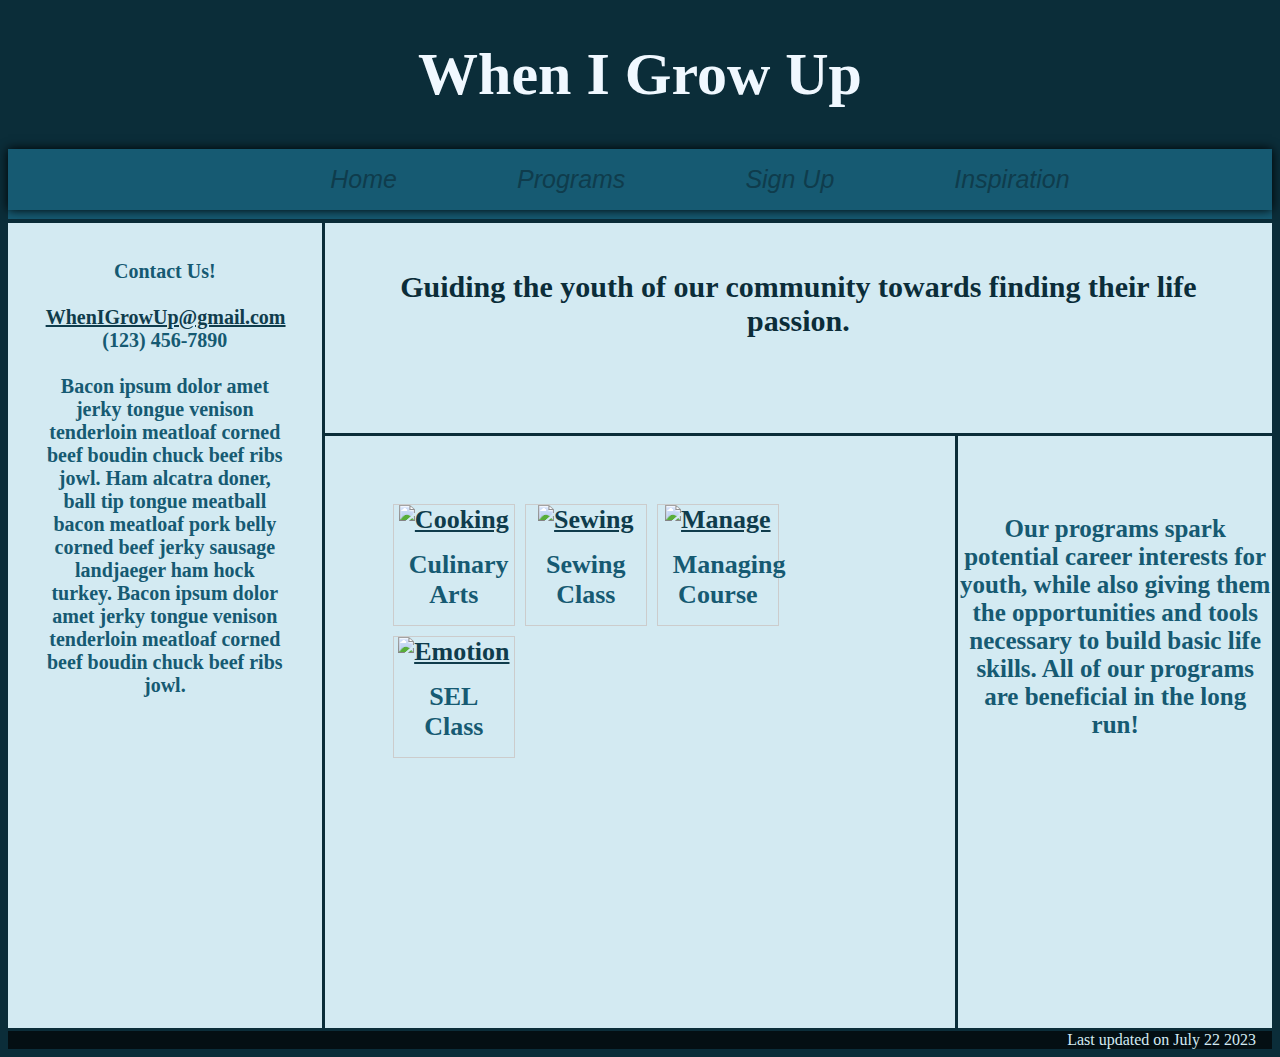
==== programs.html @ 59f5a4f6 "Add files via upload" ====
<!DOCTYPE html>
<html lang="en">
<head>
<meta charset="utf-8">
<link rel="stylesheet" href="main2.css">
    
    <title>When I Grow Up</title>
    </head><body>
    <header><h1>When I Grow Up</h1></header>
    
    <div class="container">
    <nav>
        <ul class="nav-list">
        <li class="nav-item">
            <a href="index.html">Home</a>
            <a href="programs.html">Programs</a>
            <a href="signup.html">Sign Up</a>
            <a href="#">Inspiration</a>
            </li></ul></nav>
        
    <main> Guiding the youth of our community towards finding their life passion.</main>
        
    <div id="sidebar">Contact Us!<br><br><a href="mailto:whenigrowup@gmail.com">WhenIGrowUp@gmail.com</a><br>(123) 456-7890<br><br> Bacon ipsum dolor amet jerky tongue venison tenderloin meatloaf corned beef boudin chuck beef ribs jowl. Ham alcatra doner, ball tip tongue meatball bacon meatloaf pork belly corned beef jerky sausage landjaeger ham hock turkey. Bacon ipsum dolor amet jerky tongue venison tenderloin meatloaf corned beef boudin chuck beef ribs jowl. 
  </div>
        
        <div id="content1">
        <div class="gallery">
  <a target="_blank" href="https://media.istockphoto.com/id/887636042/photo/the-start-of-something-delicious.jpg?s=612x612&w=0&k=20&c=2T_BCJQhhkfohcbcDZ14OV8rPStICJ9Q1_YjGUW2wCo=">
    <img src="https://media.istockphoto.com/id/887636042/photo/the-start-of-something-delicious.jpg?s=612x612&w=0&k=20&c=2T_BCJQhhkfohcbcDZ14OV8rPStICJ9Q1_YjGUW2wCo=" alt="Cooking" width="600" height="400">
  </a>
  <div class="desc">Culinary Arts</div>
</div>

<div class="gallery">
  <a target="_blank" href="https://media.istockphoto.com/id/1301201223/photo/a-woman-tailor-works-at-sewing-machine-sews-reuses-fabric-from-old-denim-clothes.jpg?s=612x612&w=0&k=20&c=0OR4CJMhFi1isfK21y-AoDPPPwK3LNmx9WHu6I4KTek=">
    <img src="https://media.istockphoto.com/id/1301201223/photo/a-woman-tailor-works-at-sewing-machine-sews-reuses-fabric-from-old-denim-clothes.jpg?s=612x612&w=0&k=20&c=0OR4CJMhFi1isfK21y-AoDPPPwK3LNmx9WHu6I4KTek=" alt="Sewing" width="600" height="400">
  </a>
  <div class="desc">Sewing Class</div>
</div>

<div class="gallery">
  <a target="_blank" href="https://media.istockphoto.com/id/941729686/photo/business-accounting-concept-business-man-using-calculator-with-computer-laptop-budget-and-loan.jpg?s=612x612&w=0&k=20&c=SlfDzm_rNa2XqM5t3AdqjPfp-RkmUJdbyMrdYi8C-8g=">
    <img src="https://media.istockphoto.com/id/941729686/photo/business-accounting-concept-business-man-using-calculator-with-computer-laptop-budget-and-loan.jpg?s=612x612&w=0&k=20&c=SlfDzm_rNa2XqM5t3AdqjPfp-RkmUJdbyMrdYi8C-8g=" alt="Manage" width="600" height="400">
  </a>
  <div class="desc">Managing Course</div>
</div>

<div class="gallery">
  <a target="_blank" href="https://media.istockphoto.com/id/928404990/photo/little-girl-touching-the-smiley-emoji-icon-on-the-touch-screen.jpg?s=612x612&w=0&k=20&c=MVQ7RuJ2CnBcH7SYxK05K9aZweNcdiVO9gCWl4zDowk=">
    <img src="https://media.istockphoto.com/id/928404990/photo/little-girl-touching-the-smiley-emoji-icon-on-the-touch-screen.jpg?s=612x612&w=0&k=20&c=MVQ7RuJ2CnBcH7SYxK05K9aZweNcdiVO9gCWl4zDowk=" alt="Emotion" width="600" height="400">
  </a>
  <div class="desc">SEL Class</div>
</div>
        </div>
        <div id="content2">
        Our programs spark potential career interests for youth, while also giving them the opportunities and tools necessary to build basic life skills. All of our programs are beneficial in the long run!
        </div>
        
        <footer>Last updated on July 22 2023</footer>
        
    </div></body>
---- main2.css ----
.container{
    display: grid;
    height: 100vh;
    grid-template-columns: 1fr 1fr 1fr 1fr;
    grid-template-rows: 0.5fr 1.5fr 1.2fr 3fr;
    grid-template-areas: 
      "nav nav nav nav"
      "sidebar main main main"
      "sidebar content1 content1 content2"
      "sidebar content1 content1 content2"
      "footer footer footer footer";
  grid-gap: 0.2rem;}

nav{background: #165a72;
  grid-area: nav;
    text-align: center;}

main{background: #d3eaf2;
  grid-area: main;
    text-align: center;}

#sidebar{background:#d3eaf2;
grid-area: sidebar;
text-align: center;
padding: 12%;
font-size: 20px;
font-weight: 700;
color: #165a72;}

#content1{background: #d3eaf2;
  grid-area: content1;
    text-align: center;
color: #165a72;
    font-size: 26px;
    font-weight: 600;
padding: 10%;}

#content2{background:  #d3eaf2;
    grid-area: content2;
        text-align: center;
padding-top: 25%;
color: #165a72;
font-weight: 600;
font-size: 25px;}

footer{background: #040f13;
  grid-area: footer;
    text-align: right;
color:#d3eaf2;
    padding-right:1rem;}

.nav-list{
    box-shadow: 0px 0px 10px;
    margin: 0;
    padding: 1rem;
    display: flex;
    justify-content: center;}

.nav-item{
    list-style: none;}

.nav-item a {
    text-decoration: none;
    color: #d3eaf2;
    float: left;
    padding-left: 120px;
    font-family:sans-serif;
    font-style:italic;
font-size: 25px;}

header{text-align: center;
font-size: 30px;
color: aliceblue;}

body{background-color: #0b2d39;}

main{font-size: 30px;
    font-weight: 600;
    padding: 5%;
    color: #0b2d39;}

a:link{color: #0f3c4c;}

input[type=text] {width: 100%;
    text-align: center;}
input[type=submit] {background-color: #0b2d39;
    color: #d3eaf2;
    cursor:pointer;}
input[type=reset] {background-color: #0b2d39;
    color: #d3eaf2;
    cursor:pointer;}

div.gallery {
  margin: 5px;
  border: 1px solid #ccc;
  float: left;
  width: 120px;}

div.gallery:hover {
  border: 1px solid #777;}

div.gallery img {
  width: 100%;
  height: auto;}

div.desc {
  padding: 15px;
  text-align: center;}
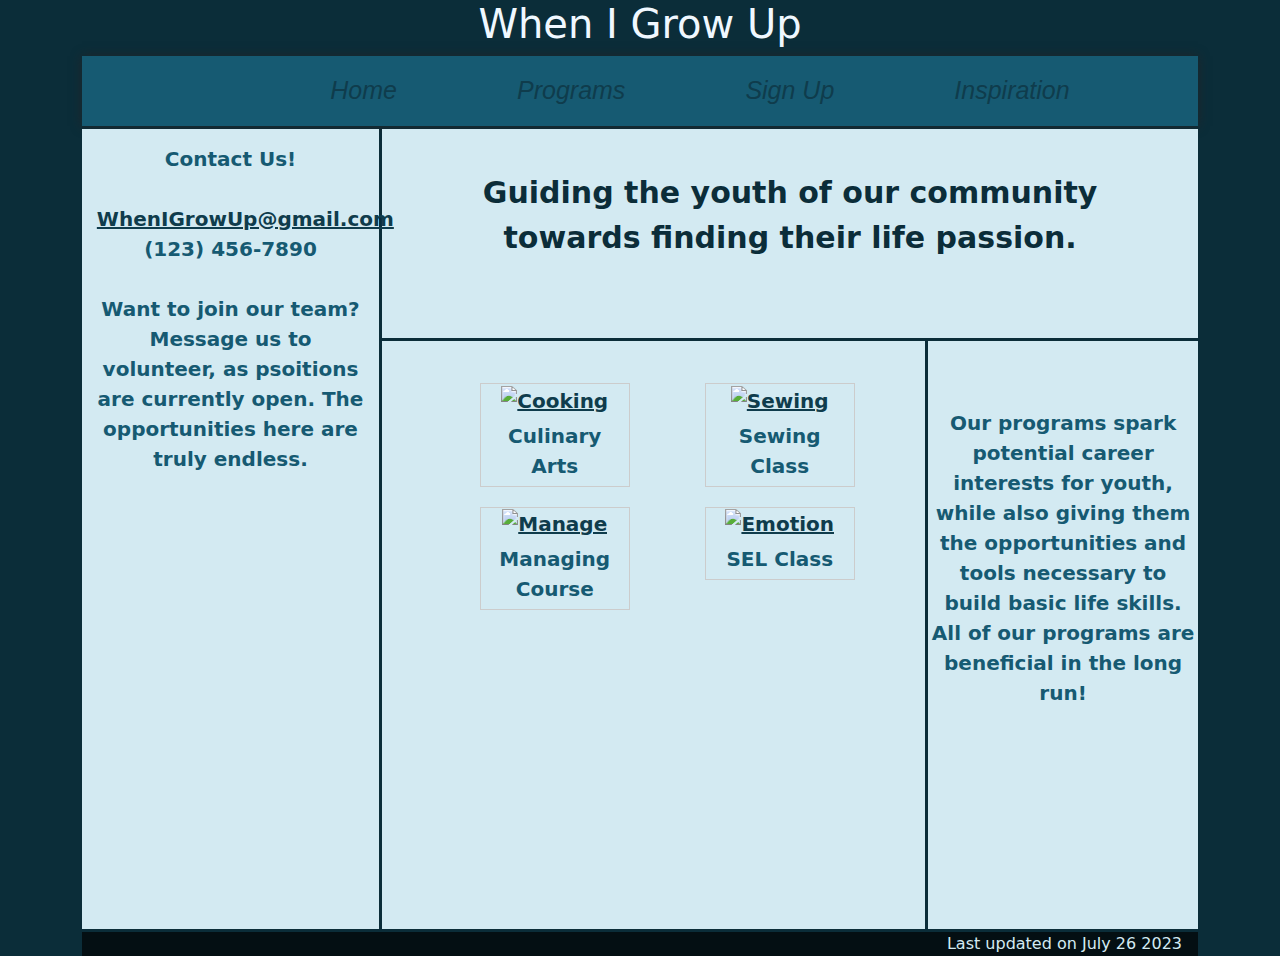
==== commit d305e07b: "Add files via upload" ====
--- a/programs.html
+++ b/programs.html
@@ -2,6 +2,8 @@
 <html lang="en">
 <head>
 <meta charset="utf-8">
+            <link href="https://cdn.jsdelivr.net/npm/bootstrap@5.3.0/dist/css/bootstrap.min.css" rel="stylesheet">
+
 <link rel="stylesheet" href="main2.css">
     
     <title>When I Grow Up</title>
@@ -15,12 +17,12 @@
             <a href="index.html">Home</a>
             <a href="programs.html">Programs</a>
             <a href="signup.html">Sign Up</a>
-            <a href="#">Inspiration</a>
+            <a href="inspiration.html">Inspiration</a>
             </li></ul></nav>
         
     <main> Guiding the youth of our community towards finding their life passion.</main>
         
-    <div id="sidebar">Contact Us!<br><br><a href="mailto:whenigrowup@gmail.com">WhenIGrowUp@gmail.com</a><br>(123) 456-7890<br><br> Bacon ipsum dolor amet jerky tongue venison tenderloin meatloaf corned beef boudin chuck beef ribs jowl. Ham alcatra doner, ball tip tongue meatball bacon meatloaf pork belly corned beef jerky sausage landjaeger ham hock turkey. Bacon ipsum dolor amet jerky tongue venison tenderloin meatloaf corned beef boudin chuck beef ribs jowl. 
+    <div id="sidebar">Contact Us!<br><br><a href="mailto:whenigrowup@gmail.com">WhenIGrowUp@gmail.com</a><br>(123) 456-7890<br><br> Want to join our team? Message us to volunteer, as psoitions are currently open. The opportunities here are truly endless.   
   </div>
         
         <div id="content1">
@@ -56,6 +58,6 @@
         Our programs spark potential career interests for youth, while also giving them the opportunities and tools necessary to build basic life skills. All of our programs are beneficial in the long run!
         </div>
         
-        <footer>Last updated on July 22 2023</footer>
+        <footer>Last updated on July 26 2023</footer>
         
     </div></body>
--- a/main2.css
+++ b/main2.css
@@ -22,7 +22,7 @@
 #sidebar{background:#d3eaf2;
 grid-area: sidebar;
 text-align: center;
-padding: 12%;
+padding: 5%;
 font-size: 20px;
 font-weight: 700;
 color: #165a72;}
@@ -31,9 +31,9 @@
   grid-area: content1;
     text-align: center;
 color: #165a72;
-    font-size: 26px;
+    font-size: 20px;
     font-weight: 600;
-padding: 10%;}
+padding: 6%;}
 
 #content2{background:  #d3eaf2;
     grid-area: content2;
@@ -41,7 +41,7 @@
 padding-top: 25%;
 color: #165a72;
 font-weight: 600;
-font-size: 25px;}
+font-size: 20px;}
 
 footer{background: #040f13;
   grid-area: footer;
@@ -69,7 +69,7 @@
 font-size: 25px;}
 
 header{text-align: center;
-font-size: 30px;
+font-size: 3px;
 color: aliceblue;}
 
 body{background-color: #0b2d39;}
@@ -81,20 +81,21 @@
 
 a:link{color: #0f3c4c;}
 
-input[type=text] {width: 100%;
-    text-align: center;}
-input[type=submit] {background-color: #0b2d39;
+input[type=text] {width: 80%;
+    text-align: center; font-size: 15px;}
+input[type=submit] {background-color: #0b2d39; font-size: 15px;
     color: #d3eaf2;
     cursor:pointer;}
 input[type=reset] {background-color: #0b2d39;
     color: #d3eaf2;
-    cursor:pointer;}
+    cursor:pointer; font-size: 15px;}
 
 div.gallery {
-  margin: 5px;
+  margin: 10px;
+    margin-left: 65px;
   border: 1px solid #ccc;
   float: left;
-  width: 120px;}
+  width: 150px;}
 
 div.gallery:hover {
   border: 1px solid #777;}
@@ -104,5 +105,5 @@
   height: auto;}
 
 div.desc {
-  padding: 15px;
-  text-align: center;}+  padding: 5px;
+  text-align: center;}
